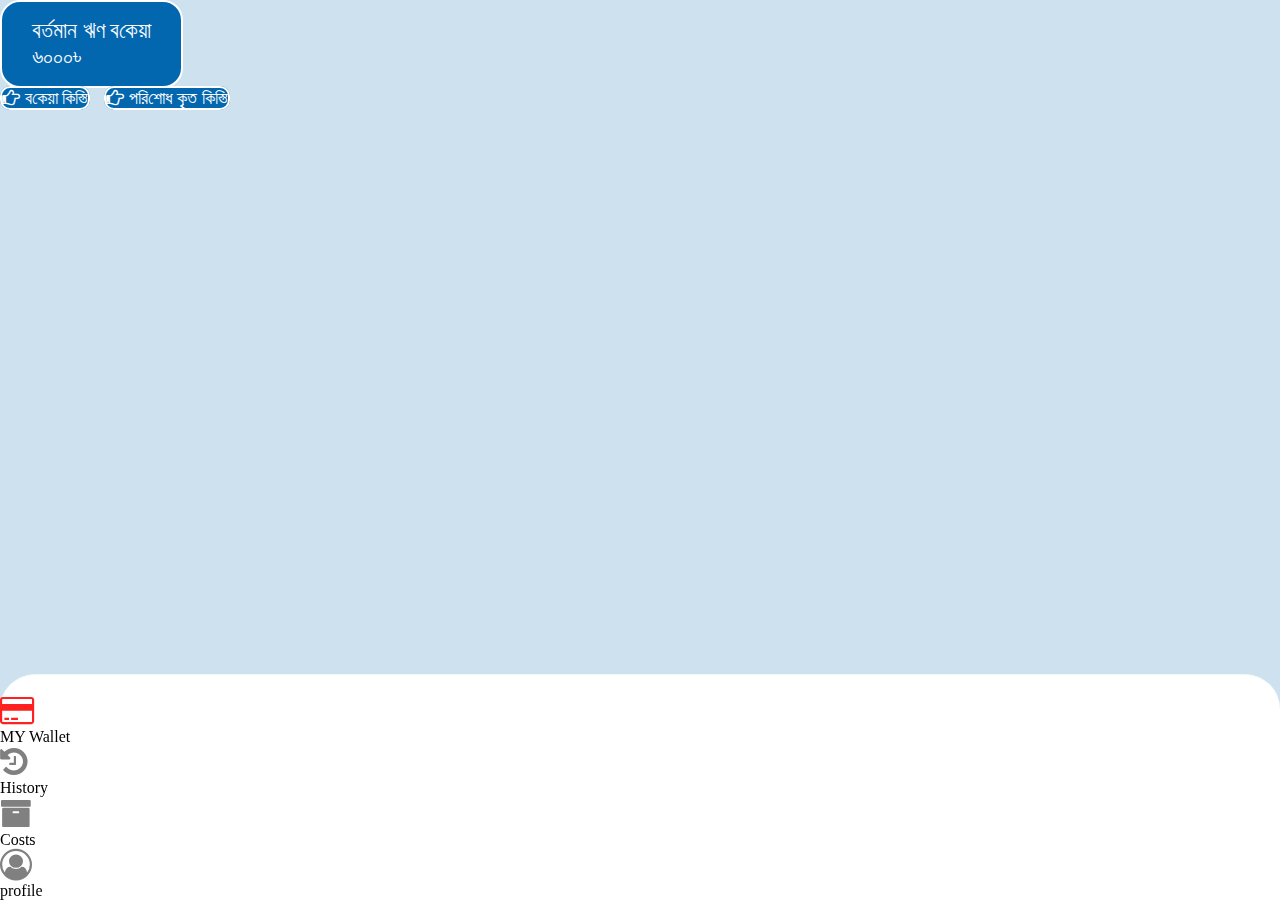
==== kisti-pay.html @ 1a65595b "Add files via upload" ====
<!doctype html>
<html lang="en">
  <head>
    <!-- Required meta tags -->
    <meta charset="utf-8">
    <meta name="viewport" content="width=device-width, initial-scale=1">

    <!-- Bootstrap CSS -->
    <link href="https://cdn.jsdelivr.net/npm/bootstrap@5.0.2/dist/css/bootstrap.min.css" rel="stylesheet" integrity="sha384-EVSTQN3/azprG1Anm3QDgpJLIm9Nao0Yz1ztcQTwFspd3yD65VohhpuuCOmLASjC" crossorigin="anonymous">
    <!--font-awesome link-->
    <link rel="stylesheet" href="https://stackpath.bootstrapcdn.com/font-awesome/4.7.0/css/font-awesome.min.css">
    
    
    
    
    <!-- custom css link -->
    <link rel="stylesheet" href="css/style.css">
    <link rel="stylesheet" href="css/kisti-pay.css">

    <title>kisti-pay</title>
  </head>
  <body>
    <section class="kisti pt-2">
        <div class="container">
            <div class="debt mx-auto">
                <div class="debt-amount text-center">
                    <p>বর্তমান ঋণ ব‌কেয়া <br> ৬০০০৳ </p>
                </div>
            </div>
            <div class="row">
                <div class="kisti-button text-center">
                    <a href="#" class="btn "><i class="fa fa-hand-o-right" aria-hidden="true"></i> ব‌কেয়া কি‌স্তি</a>
                    <a href="paid-loan.html" class="btn mt-md-0 mt-3"><i class="fa fa-hand-o-right" aria-hidden="true"></i> প‌রি‌শোধ কৃৃত কি‌স্তি</a>
                </div>

            </div>
        </div>

    </section>
   
        
          
      
      
      
      <section class="nav-footer shadow"> 
        <div class="container">
            <div class="row mx-0 justify-content-between">
                <div class="col-3">
                    <div class="circle text-center">
                        <a href="index.html">
                            <div class="f-icon mx-auto ">
                                <i class="fa fa-credit-card active" aria-hidden="true"></i>
                            </div>
                            <a href="index.html" class="send"> MY Wallet</a>
                        </a>
                    </div>
                </div>
                <div class="col-3">
                    <div class="circle text-center">
                        <a href="#">
                            <div class="f-icon mx-auto">
                                <i class="fa fa-history" aria-hidden="true"></i>
                            </div>
                            <a href="#" class="send"> History</a>
                        </a>
                    </div>
                </div>
                <div class="col-3">
                    <div class="circle text-center">
                        <a href="#">
                            <div class="f-icon mx-auto">
                                <i class="fa fa-archive" aria-hidden="true"></i>
                            </div>
                            <a href="#" class="send"> Costs</a>
                        </a>
                    </div>
                </div>
                <div class="col-3">
                    <div class="circle text-center">
                        <a href="profile.html">
                            <div class="f-icon mx-auto">
                                <i class="fa fa-user-circle-o " aria-hidden="true"></i>
                            </div>
                            <a href="profile.html" class="send"> profile</a>
                        </a>
                    </div>
                </div>
                
            </div>
        </div>
      </section> 
    
        
      

    <!-- Optional JavaScript; choose one of the two! -->

    <!-- Option 1: Bootstrap Bundle with Popper -->
    <script src="https://cdn.jsdelivr.net/npm/bootstrap@5.0.2/dist/js/bootstrap.bundle.min.js" integrity="sha384-MrcW6ZMFYlzcLA8Nl+NtUVF0sA7MsXsP1UyJoMp4YLEuNSfAP+JcXn/tWtIaxVXM" crossorigin="anonymous"></script>

    
  </body>
</html>
---- css/style.css ----
*{
    margin: 0;
    padding: 0;
    box-sizing: border-box;
}

/*h1,h2,h3,h4,h5,h6,p,span,input,button,textarea,a,li{
    
}*/

body{
    background: #ECF4FD;
}
a{
    text-decoration: none;
}
dl, ol, ul {
    margin: 0%;
}
li{
    list-style: none;
}

/* amount section css code */
.amount{
    padding: 32px 6px 180px 6px;
    background-image: linear-gradient(to right, #15406d, #164779, #174d86, #185492, #1a5b9f);
    border-bottom-left-radius: 15%;
    border-bottom-right-radius: 15%;
}
.total-amt{
    color: #fff;
    font-size: 22px;
}
.total-amt span{
    color: #fff;
    font-size: 16px;
}
.total-amt i{
    margin-right: 10px;
    font-size: 40px;
    
}

/* banner top section css */
.banner-top{
    background: #fff;
    padding: 20px 10px;
    border-radius: 35px;
    margin: 0 10px;
    position: relative;
    top: -160px;
}
.icon{
    max-width: 80px;
    max-height: 80px;
    border-radius: 50%;
    background: #e1efed;
    padding: 12px;
    transition: all .5s ease;
}

.send{
    color: #000;
    line-height: 1.2;
    font-size: 18px;
    font-weight: 600;
}
/* banner top section css */
.banner-bottom{
    background: #fff;
    padding: 20px 10px;
    border-radius: 35px;
    margin: 0 10px;
    position: relative;
    top: -120px;
}
.circle{
    transition: all .5s ease;
}
.circle:hover .icon{
    transition: all .5s ease;
    background: #a4c5c0;
    transform: scale(1.05);
}
.circle:hover .send{
    transition: all .5s ease;
    color: #174d86;
}
.line{
    max-width: 100px;
    height: 6px;
    background: #e1efed;
    border-radius: 10px;
    margin: 10px auto;
    margin-bottom: 40px;
}
.banner-bottom .icon{
    max-width: 100px;
    max-height: 100px;
    border-radius: 50%;
    background: #e1efed;
    padding: 12px;
}
.banner-bottom .send{
    color: #000;
    line-height: 3;
    font-size: 16px;
    font-weight: 500;
}

/* nav-footer section css here */

.nav-footer{
    position: fixed;
    bottom: 0%;
    width: 100%;
    background: #fff;
    border-top: 1px solid #eefaf8;
    border-top-left-radius: 35px;
    border-top-right-radius: 35px;
    padding-top: 20px;
   
}
.nav-footer .send{
    color: #000;
    font-size: 16px;
    font-weight: 400;
}
.navbar-nav{
    display: flex;
    justify-content: center !important;
}
.nav-item{
    display: block !important;
}
.f-icon i{
    font-size: 32px;
    color: gray;
}
.f-icon:active i,
.f-icon:hover i, .f-icon:focus-within i{
    font-size: 32px;
    color: rgb(255, 32, 32);
}
.active{
    color: rgb(255, 32, 32) !important;
}




/* profile page css code */
.profile{
    padding-bottom: 10px;
    border-bottom-left-radius: 35px;
    border-bottom-right-radius: 35px;
}
.profile-img{
    border: 4px solid hsl(240, 100%, 100%);
    display: inline-block;
    margin: 0 auto;
    border-radius: 100%;
}
.profile-img img{
    border-radius: 100%;
    width: 100px;
    height: 100px;
    margin: -1px ;
    
}
.info-row{
    display: flex;
    align-items: center;
    color: #fff;
    margin-bottom: 10px;
    padding-bottom: 10px;
    border-bottom: 1px solid #fff;
    
}
.info-icon{
    width: 50px;
}
.info-icon i{
    font-size: 32px;
    
}
.info-title{
    width: 120px;
}
.info-title h3{
    font-size: 22px;   
    margin-bottom: 0%;
}
.info-data{
    align-self: flex-end;
}
.info-data p{
    font-size: 18px;
    margin-right: 16px;
    margin-bottom: 0%;   
}

.edit{
    margin-left: auto;
    margin-bottom: 0%;
}
.edit i{
    font-size: 24px;
    cursor: pointer;
}



















/* ***** Resposive section css code here****** */


@media (max-width: 575.98px) { 


    .amount {
        padding: 32px 6px 130px 6px;
    }
    .banner-top {
        margin: 20px 10px;
        top: -135px;
    }
    .total-amt {
        
        font-size: 16px;
    }
    .send {
       
        font-size: 14px;   
    }
    .nav-footer .send {
        
        font-size: 12px;
    }
    .info-title {
        width: 80px;
    }
    .info-icon i {
        font-size: 18px;
    }
    .info-icon {
        width: 40px;
    }
    .info-title h3 {
        font-size: 14px;
    }
    .info-data p {
        font-size: 12px;
    }
    .edit i{
    font-size: 18px;    
    }
    .profile{
        padding-top: 16px;
        padding-bottom: 0px;
    }
    .info-row{
        /* border: none; */
    }



}
---- css/kisti-pay.css ----
*{
    margin: 0;
    padding: 0;
    box-sizing: border-box;
}

/*h1,h2,h3,h4,h5,h6,p,span,input,button,textarea,a,li{
    
}*/

body{
    background: #CEE1EF;
}
a{
    text-decoration: none;
}
dl, ol, ul {
    margin: 0%;
}
li{
    list-style: none;
}
/***** kisti section css  ****/
.debt-amount p{
    background: #0367AF;    
    display: inline-block;
    padding: 16px 30px;
    color: #fff;
    font-size: 22px;
    border-radius: 20px;
    border: 2px solid #fff;
}

.kisti-button a{
    background: #0367AF;
    color: #fff;
    font-size: 18px;
    border-radius: 10px;
    margin-right: 10px;
    border: 2px solid #fff;

}


/* Paid Loan page css code here */

.debt-head{
    background: #0367AF;
    padding: 20px 50px;
    color: #fff;
}


@media (max-width: 575.98px) { 

    .debt-head {
        padding: 20px 10px;
    }
    .record h5{
        font-size: 16px;
    }
    .debt-card p{
        font-size: 12px;
        margin-bottom: 8px;
    }
    .table th{
        font-size: 12px;
    }


}
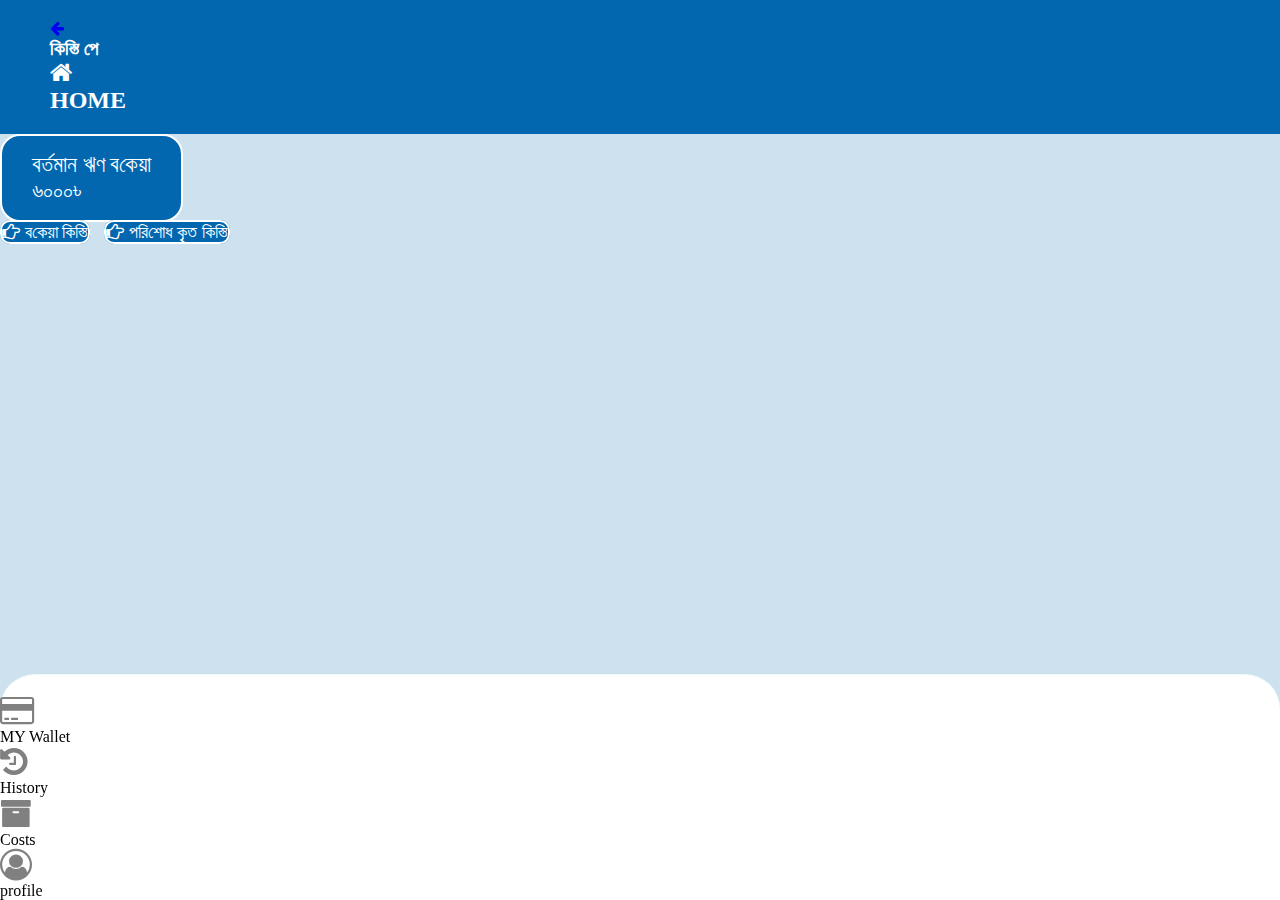
==== commit 541ca291: "Add files via upload" ====
--- a/kisti-pay.html
+++ b/kisti-pay.html
@@ -20,6 +20,20 @@
     <title>kisti-pay</title>
   </head>
   <body>
+    <header>
+        <div class="debt-head d-flex align-items-center">
+          <div class="record">
+              <a href="index.html"><i class="fa fa-arrow-left me-2 me-md-3 text-white" aria-hidden="true"></i></a>           
+          </div>
+          <div>
+            <h3>‌কি‌স্তি পে</h3>
+          </div>
+          <div class="home ms-auto">
+            <a href="index.html"><i class="fa fa-home" aria-hidden="true"></i><h4 class="d-inline-block">HOME</h4></a>
+        </div>
+          
+      </div>
+      </header>
     <section class="kisti pt-2">
         <div class="container">
             <div class="debt mx-auto">
@@ -48,11 +62,11 @@
             <div class="row mx-0 justify-content-between">
                 <div class="col-3">
                     <div class="circle text-center">
-                        <a href="index.html">
+                        <a href="wallet.html">
                             <div class="f-icon mx-auto ">
-                                <i class="fa fa-credit-card active" aria-hidden="true"></i>
+                                <i class="fa fa-credit-card" aria-hidden="true"></i>
                             </div>
-                            <a href="index.html" class="send"> MY Wallet</a>
+                            <a href="wallet.html" class="send"> MY Wallet</a>
                         </a>
                     </div>
                 </div>
--- a/css/kisti-pay.css
+++ b/css/kisti-pay.css
@@ -49,6 +49,186 @@
     padding: 20px 50px;
     color: #fff;
 }
+.home a{
+    font-size: 24px;
+    color: #fff;
+}
+.home a:hover{
+    color: #FF2020;
+}
+.tbl-head th{
+    color: #0367AF;
+}
+
+/* saving page css */
+.step-card{
+    width: 60%;
+    background:rgb(247, 247, 247); 
+    padding: 20px 30px;
+    border-radius: 10px;
+}
+@media (max-width: 991.98px) {
+
+    .step-card{
+        width: 100%;
+         
+    }
+ }
+ .cash{
+    display: flex;
+    justify-content:center;
+}
+.balance h3{
+    font-size: 22px;
+}
+.pay-img{
+    border-bottom: 3px solid #E20F6B;
+}
+.bkash-bg{
+    background: #E20F6B;
+}
+.nagad-bg{
+    background-image: linear-gradient(to right, #e51017, #e83a11, #eb520d, #ed670c, #ee7910, #ee7910, #ee7910, #ee7910, #ed670c, #eb520d, #e83a11, #e51017);
+}
+.roket{
+    background: #8A288F;
+}
+.roket-img{
+    border-bottom: 3px solid #8A288F
+}
+.accordion-body li{
+    margin-top: 16px;
+    font-size: 20px;
+    
+}
+.accordion-body th{
+    display: inline-block;
+   padding-left: 20px; 
+
+  
+}
+.accordion-body td{
+   display: inline-block;
+   padding-left: 20px; 
+}
+.accordion-body {
+  background: #E7F1FF;
+}
+.accordion-body tr{
+  display: block;
+  border: bottom 1px solid #fff;
+}
+
+
+/* team page css code here */
+.team-card{
+    margin: 0 50px;
+    border-bottom-left-radius: 10px;
+    border-bottom-right-radius: 10px;
+}
+.team-head{
+    background:#0367AF;
+    position: relative;
+    border-top-left-radius: 10px;
+    border-top-right-radius: 10px;
+   
+}
+.team-img{    
+    text-align: center;
+    
+}
+.team-img img{
+    border-radius: 100%;
+    width: 100px;
+    height: 100px;
+    margin: -1px ;
+    position: relative;  
+    top: 40px; 
+}
+.team-body{
+    padding: 50px 10px 20px 16px;
+    border-left: 2px solid #0367AF;
+    border-right: 2px solid #0367AF;
+    border-bottom: 2px solid #0367AF;
+    border-bottom-left-radius: 10px;
+    border-bottom-right-radius: 10px;
+    background: #fff;
+}
+.team-body p span{
+    font-weight: bold;
+    margin-right: 6px;
+}
+/* work page css code here */
+
+.work td a i{
+    color: #0367AF;
+    font-size: 20px;
+}
+.work td a:hover i{
+    color: #fff;
+    transition: all 0.5s ease;
+}
+.work-model .modal-header{
+    background: #0367AF;
+    color: #fff;
+}
+
+.work-model .form-check ul li img{
+    width: 50px;
+    height: 50px;
+    border-radius: 50%;
+    
+}
+.work-model .form-check ul li{
+    display: inline-block;
+    margin-left: 16px;
+}
+.form-check-input {
+    margin-top: 1.25em;
+    margin-left: -8px !important;
+}
+.form-check{
+    overflow: hidden;
+}
+
+/* monitoring page css code here */
+
+.monitoring td img{
+    width: 50px;
+    height: 50px;
+}
+.monitoring td a i {
+    font-size: 24px;
+}
+
+/* work view page css code */
+
+.work-card{
+    max-width: 450px;
+    background: #fff;
+    padding: 10px 80px;
+    margin: 10px auto;
+    border-radius: 10px;
+    box-shadow: 0 1px 3px rgb(0 0 0 / 12%), 0 1px 2px rgb(0 0 0 / 24%);
+}
+.work-card .card-body img{
+    width: 70px;
+    height: 70px;
+    border-radius: 50%;
+}
+.work-form .work-row ul {
+    padding-left: 0%;
+}
+.work-form .work-row ul li{
+    display: inline-block;
+    margin: 20px ;
+    color: #000;
+}
+.work-form .work-row ul li a p{
+    margin-top: 6px;
+    color: #000;
+}
+
 
 
 @media (max-width: 575.98px) { 
@@ -66,6 +246,32 @@
     .table th{
         font-size: 12px;
     }
+    .step-card{
+        padding: 20px 4px;
+         
+    }.team-card{
+        margin: 6px 10px;
+    }
+    .work td a i{
+       
+        font-size: 12px;
+    }
+    .work-model .form-check ul {
+        padding: 5px;
+    }
+    .work-model .form-check ul li{
+        display: inline-block;
+        margin-left: 6px;
+    }
+    .monitoring td{
+        font-size: 13px;
+    }
+    .monitoring td a i {
+        font-size: 16px;
+    }
+    .work-card {
+        padding: 10px 32px;
+    }
 
 
 }